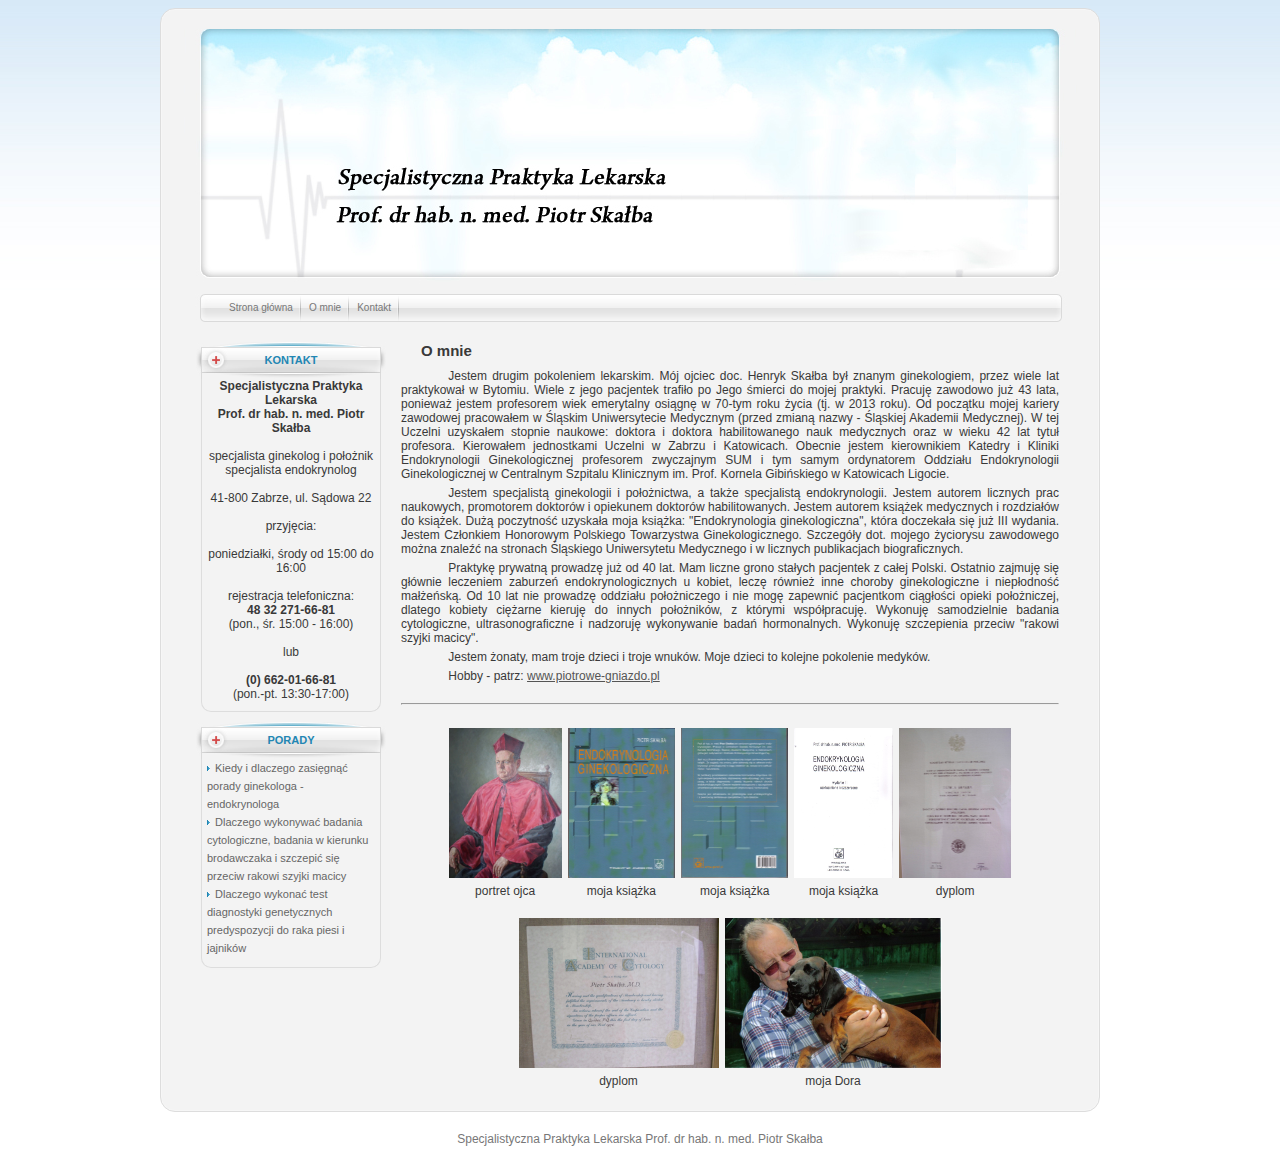
==== about.html @ 867ceb58 "likwidacja zbędnych stron" ====
<!DOCTYPE html>
<html>
<head>
	<meta charset="UTF-8">
	<link type="text/css" rel="stylesheet" href="css/style.css"/>
	<title>Specjalistyczna Praktyka Lekarska Prof. dr hab. n. med. Piotr Skałba</title>
</head>
<body>
	<div id="wrapper">
		<div id="container">
			<div id="header"></div>
			<div id="navigation">
				<ul>
					<li><a href="index.html">Strona główna</a></li>
					<li><a href="about.html">O mnie</a></li>
					<li><a href="kontakt.html">Kontakt</a></li>
				</ul>
			</div>
			<div id="content">
				<div class="left">
					<div>
						<h3>Kontakt</h3>
						<strong>Specjalistyczna Praktyka Lekarska
						<br>
						Prof. dr hab. n. med. Piotr Skałba</strong>
						<br><br>
						specjalista ginekolog i położnik specjalista endokrynolog
						<br><br>
						41-800 Zabrze, ul. Sądowa 22
						<br><br>
						przyjęcia:
						<br><br>
						poniedziałki, środy od 15:00 do 16:00
						<br><br>
						rejestracja telefoniczna:<br>
						<strong>48 32 271-66-81</strong>
						<br>
						(pon., śr. 15:00 - 16:00)
						<br><br>
						lub
						<br><br>
						<strong>(0) 662-01-66-81</strong>
						<br>
						(pon.-pt. 13:30-17:00)
					</div>
					<div style="margin-top: 10px;">
						<h3>Porady</h3>
							<ul class="porady">
								<li><a href="porady/1.html">Kiedy i dlaczego zasięgnąć porady ginekologa - endokrynologa</a></li>
								<li><a href="porady/2.html">Dlaczego wykonywać badania cytologiczne, badania w kierunku brodawczaka i szczepić się przeciw rakowi szyjki macicy</a></li>
								<li><a href="porady/3.html">Dlaczego wykonać test diagnostyki genetycznych predyspozycji do raka piesi i jajników</a></li>
							</ul>
					</div>
				</div>
				<div class="right">
					<div>
						<div style="margin: 0 20px 10px; font-size: 15px;"><strong>O mnie</strong></div>
						<p>Jestem drugim pokoleniem lekarskim. Mój ojciec doc. Henryk Skałba był znanym ginekologiem, przez wiele lat praktykował w Bytomiu. Wiele z jego pacjentek trafiło po Jego śmierci do mojej praktyki. Pracuję zawodowo już 43 lata, ponieważ jestem profesorem wiek emerytalny osiągnę w 70-tym roku życia (tj. w 2013 roku). Od początku mojej kariery zawodowej pracowałem w Śląskim Uniwersytecie Medycznym (przed zmianą nazwy - Śląskiej Akademii Medycznej). W tej Uczelni uzyskałem stopnie naukowe: doktora i doktora habilitowanego nauk medycznych oraz w wieku 42 lat tytuł profesora. Kierowałem jednostkami Uczelni w Zabrzu i Katowicach. Obecnie jestem kierownikiem Katedry i Kliniki Endokrynologii Ginekologicznej profesorem zwyczajnym SUM i tym samym ordynatorem Oddziału Endokrynologii Ginekologicznej  w Centralnym Szpitalu Klinicznym im. Prof. Kornela Gibińskiego w Katowicach Ligocie.</p>
						<p>Jestem specjalistą ginekologii i położnictwa, a także specjalistą endokrynologii.
						Jestem autorem licznych prac naukowych, promotorem doktorów i opiekunem doktorów habilitowanych. Jestem autorem książek medycznych i rozdziałów do książek. Dużą poczytność uzyskała moja książka: "Endokrynologia ginekologiczna", która doczekała się już III wydania. Jestem Członkiem Honorowym Polskiego Towarzystwa Ginekologicznego. Szczegóły dot. mojego życiorysu zawodowego można znaleźć na stronach Śląskiego Uniwersytetu Medycznego i w licznych publikacjach biograficznych.</p>
						<p>Praktykę prywatną prowadzę już od 40 lat. Mam liczne grono stałych pacjentek z całej Polski. Ostatnio zajmuję się głównie leczeniem zaburzeń endokrynologicznych u kobiet, leczę również inne choroby ginekologiczne i niepłodność małżeńską. Od 10 lat nie prowadzę oddziału położniczego i nie mogę zapewnić pacjentkom ciągłości opieki położniczej, dlatego kobiety ciężarne kieruję do innych położników, z którymi współpracuję. Wykonuję samodzielnie badania cytologiczne, ultrasonograficzne i nadzoruję wykonywanie badań hormonalnych. Wykonuję szczepienia przeciw "rakowi szyjki macicy".</p>
						<p>Jestem żonaty, mam troje dzieci i troje wnuków. Moje dzieci to kolejne pokolenie medyków.</p>
						<p>Hobby - patrz: <a href="http://piotrowe-gniazdo.pl">www.piotrowe-gniazdo.pl</a></p>
						<br>
						<hr />
						<br>
						<table border="0" align="center" cellpadding="0" cellspacing="3" style="text-align: center;">
							<tbody>
							<tr>
							<td><a target="_blank" href="img/im02.jpg"><img border="0" width="113" src="img/im02.jpg" height="150" /></a></td>
							<td></td>
							<td><a target="_blank" href="img/im03.jpg"><img border="0" height="150" src="img/im03.jpg" /></a></td>
							<td></td>
							<td><a target="_blank" href="img/im04.jpg"><img border="0" height="150" src="img/im04.jpg" /></a></td>
							<td></td>
							<td><a target="_blank" href="img/im05.jpg"><img border="0" height="150" src="img/im05.jpg" /></a></td>
							<td></td>
							<td><a target="_blank" href="img/im06.jpg"><img border="0" height="150" src="img/im06.jpg" /></a></td>
							</tr>
							<tr>
							<td>portret ojca</td>
							<td>  </td>
							<td>moja książka</td>
							<td>  </td>
							<td>moja książka</td>
							<td>  </td>
							<td>moja książka</td>
							<td>  </td>
							<td>dyplom</td>
							</tr>
							</tbody>
							</table>
							<br>
							<table border="0" align="center" cellpadding="0" cellspacing="3">
							<tbody>
							<tr align="center">
							<td><a target="_blank" href="img/im07.jpg"><img border="0" src="img/im07.jpg" height="150" /></a></td>
							<td></td>
							<td><a target="_blank" href="img/im08.jpg"><img border="0" width="217" src="img/im08.jpg" height="150" /></a></td>
							</tr>
							<tr align="center">
							<td>dyplom</td>
							<td>  </td>
							<td>moja Dora</td>
							</tr>
							</tbody>
							</table>
					</div>
				</div>
				<br style="clear:both;"/>
			</div>
		</div>
		<div id="footer">
			Specjalistyczna Praktyka Lekarska Prof. dr hab. n. med. Piotr Skałba
			</div>
	</div>
</body>
</html>
---- css/style.css ----
body {
	background: url(../img/bodybg.jpg) repeat-x #FFF;
	font: 12px Helvetica Neue,Helvetica,Arial,sans-serif;
	color: #393939;
}

ul {
    list-style: outside none none;
	margin: 0;
}

a:link, a:visited {
    text-decoration: underline;
    font-weight: normal;
    color: #555;
}

a:hover {
	text-decoration: none;
	font-weight: normal;
	color: #333;
}

#wrapper {
	width: 960px;
	margin: 0 auto;
}

#container {
	padding: 20px;
	background: #F3F3F3;
	border-radius: 15px;
	border: 1px solid #DDD;
	box-shadow: 0 0 2px #FFF inset;
	text-align: center;
	width: 898px;
}

#header {
	background: url(../img/header.jpg) scroll no-repeat center center;
	height: 262px;
	width: 898px;
	display: inline-block;
}

#navigation {
    text-align: center;
    margin: 0px auto;
    padding: 0px;
    background: url("../img/menu.jpg") no-repeat scroll center top transparent;
    width: 898px;
    height: 28px;
}

#navigation li {
	float: left;
	margin: 0;
	padding: 0;
	height: 28px;
	background: url(../img/menu_li.jpg) top right no-repeat;
}

#navigation li a {
    font-size: 10px;
    float: left;
    display: block;
    line-height: 28px;
    padding: 0px 8px;
    color: #777;
    text-decoration: none;
    font-weight: normal;
}

#content {
	padding: 20px 20px 0;
}

#content .left {
	width: 200px;
	text-align: center;
}

#content .left > div {
	padding: 0 0 10px;
	margin: 0px;
	border-left: 1px solid #DDD;
	border-right: 1px solid #DDD;
	border-bottom: 1px solid #DDD;
	border-radius: 0 0 10px 10px;
	width: 178px;
}

#content .left h3 {
	color: #2286B3;
    font-size: 11px;
    text-align: center;
    height: 37px;
    width: 200px;
    text-decoration: none;
    padding: 0px;
    background: url("../img/h3.jpg") no-repeat scroll center top #F3F3F3;
    font-weight: bold;
    line-height: 37px;
    margin: 0px;
	margin-left: -11px;
    text-transform: uppercase;
}

#content .right {
	width: 658px;
	display: inline-block;
	text-align: justify;
}

#content .right p {
	text-indent: 35.5pt;
	margin: 5px 0 0;
}

#footer {
	margin: 0 auto;
	padding: 20px 0;
	color: #777;
	text-align: center;
}

.left {
	float: left;
}

.right {
	float: right;
}

.porady {
	text-align: left;
	padding: 0 5px;
}

.porady a {
	line-height: 18px;
	padding: 0px 0px 0px 8px;
	text-decoration: none;
	color: #666;
	font-weight: normal;
	font-size: 11px;
	background: url("../img/menu_row.jpg") no-repeat scroll left center transparent;
	margin: 0px;
	height: 18px;
}
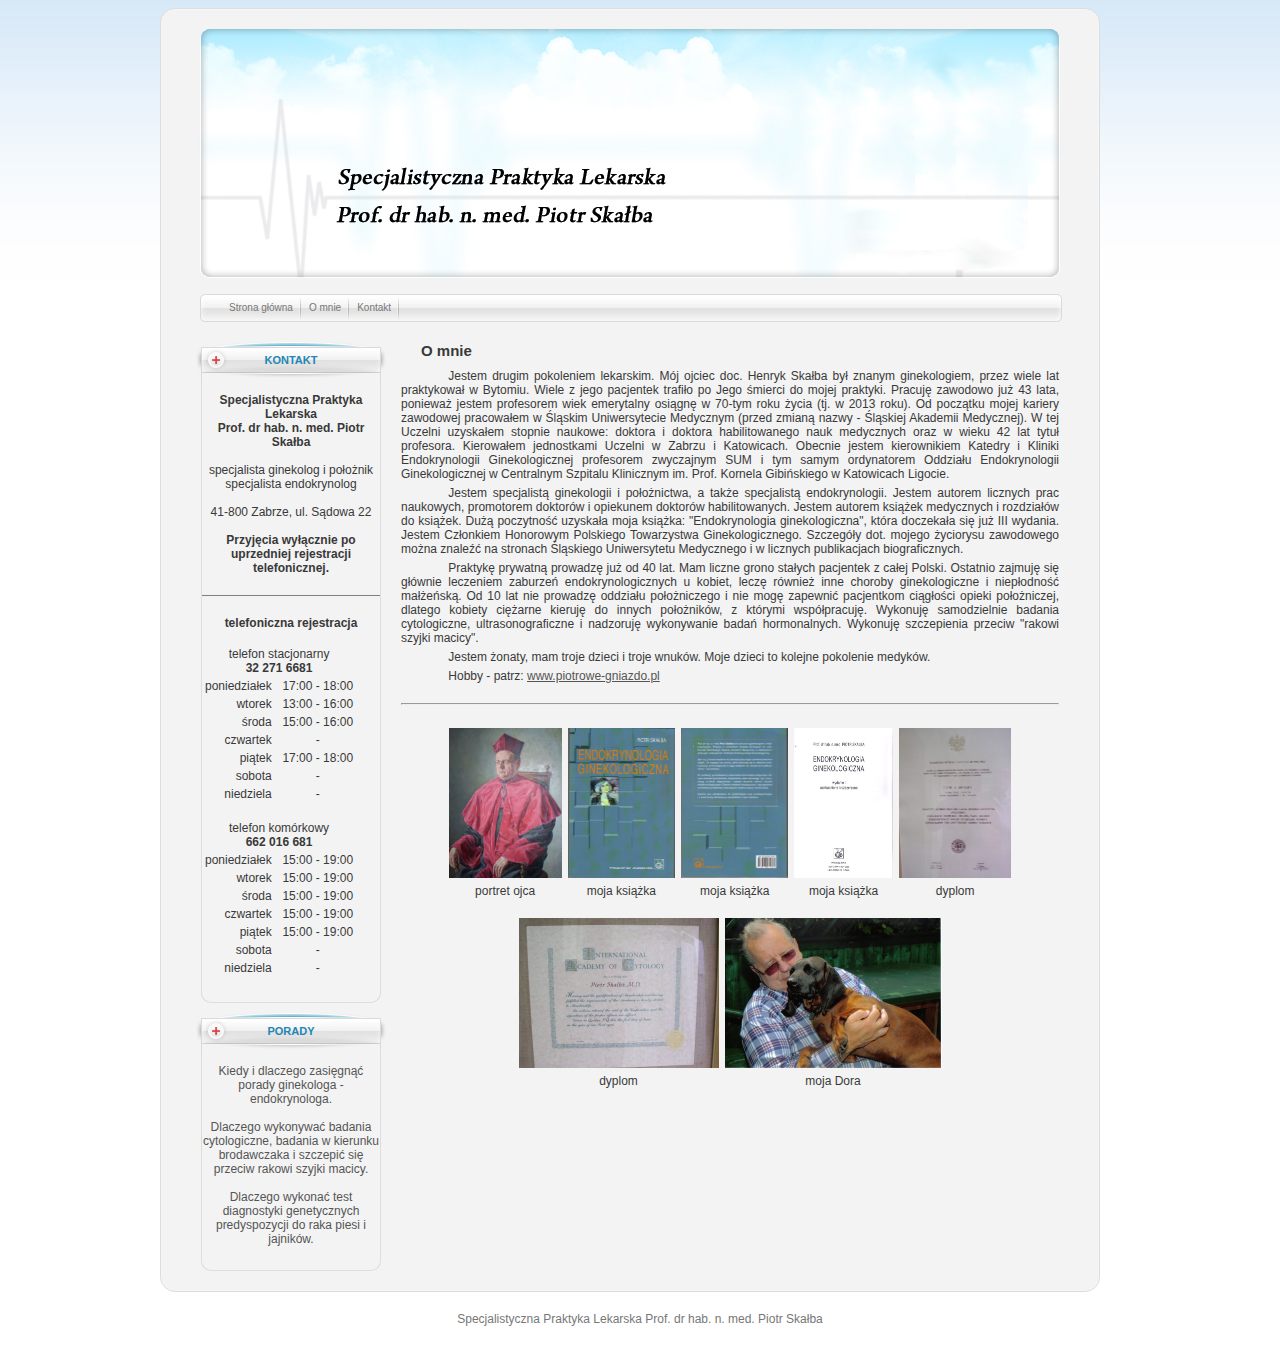
==== commit a933622c: "poprawki w lewej kolumnie" ====
--- a/about.html
+++ b/about.html
@@ -20,36 +20,51 @@
 				<div class="left">
 					<div>
 						<h3>Kontakt</h3>
+						<br />
 						<strong>Specjalistyczna Praktyka Lekarska
-						<br>
+						<br />
 						Prof. dr hab. n. med. Piotr Skałba</strong>
-						<br><br>
-						specjalista ginekolog i położnik specjalista endokrynolog
-						<br><br>
+						<br /><br />
+						specjalista ginekolog i położnik<br />specjalista endokrynolog
+						<br /><br />
 						41-800 Zabrze, ul. Sądowa 22
 						<br><br>
-						przyjęcia:
-						<br><br>
-						poniedziałki, środy od 15:00 do 16:00
-						<br><br>
-						rejestracja telefoniczna:<br>
-						<strong>48 32 271-66-81</strong>
-						<br>
-						(pon., śr. 15:00 - 16:00)
-						<br><br>
-						lub
-						<br><br>
-						<strong>(0) 662-01-66-81</strong>
-						<br>
-						(pon.-pt. 13:30-17:00)
+						<strong>Przyjęcia wyłącznie po uprzedniej rejestracji telefonicznej.</strong>
+						<br /><br />
+					<hr size="1" noshade="noshade" style="color: #ccc"/>
+					<br />
+					<strong>telefoniczna rejestracja</strong>
+					<br /><br />
+					<table>
+						<tr><td colspan="2"><center>telefon stacjonarny<br /><strong>32 271 6681</strong></center></td></tr>
+						<tr><td align="right">poniedziałek &nbsp;</td><td>17:00 - 18:00</td></tr>
+						<tr><td align="right">wtorek &nbsp;</td><td>13:00 - 16:00</td></tr>
+						<tr><td align="right">środa &nbsp;</td><td>15:00 - 16:00</td></tr>
+						<tr><td align="right">czwartek &nbsp;</td><td align="center">-</td></tr>
+						<tr><td align="right">piątek &nbsp;</td><td>17:00 - 18:00</td></tr>
+						<tr><td align="right">sobota &nbsp;</td><td align="center">-</td></tr>
+						<tr><td align="right">niedziela &nbsp;</td><td align="center">-</td></tr>
+					</table>
+					<br />
+					<table>
+						<tr><td colspan="2"><center>telefon komórkowy<br /><strong>662 016 681</strong></center></td></tr>
+						<tr><td align="right">poniedziałek &nbsp;</td><td>15:00 - 19:00</td></tr>
+						<tr><td align="right">wtorek &nbsp;</td><td>15:00 - 19:00</td></tr>
+						<tr><td align="right">środa &nbsp;</td><td>15:00 - 19:00</td></tr>
+						<tr><td align="right">czwartek &nbsp;</td><td>15:00 - 19:00</td></tr>
+						<tr><td align="right">piątek &nbsp;</td><td>15:00 - 19:00</td></tr>
+						<tr><td align="right">sobota &nbsp;</td><td align="center">-</td></tr>
+						<tr><td align="right">niedziela &nbsp;</td><td align="center">-</td></tr>
+					</table>
+					<br />
 					</div>
 					<div style="margin-top: 10px;">
 						<h3>Porady</h3>
-							<ul class="porady">
-								<li><a href="porady/1.html">Kiedy i dlaczego zasięgnąć porady ginekologa - endokrynologa</a></li>
-								<li><a href="porady/2.html">Dlaczego wykonywać badania cytologiczne, badania w kierunku brodawczaka i szczepić się przeciw rakowi szyjki macicy</a></li>
-								<li><a href="porady/3.html">Dlaczego wykonać test diagnostyki genetycznych predyspozycji do raka piesi i jajników</a></li>
-							</ul>
+						<br />
+						<a href="porady/1.html" style="text-decoration: none">Kiedy i dlaczego zasięgnąć porady ginekologa - endokrynologa.</a><br /><br />
+						<a href="porady/2.html" style="text-decoration: none">Dlaczego wykonywać badania cytologiczne, badania w kierunku brodawczaka i szczepić się przeciw rakowi szyjki macicy.</a><br /><br />
+						<a href="porady/3.html" style="text-decoration: none">Dlaczego wykonać test diagnostyki genetycznych predyspozycji do raka piesi i jajników.</a><br />
+						<br />
 					</div>
 				</div>
 				<div class="right">
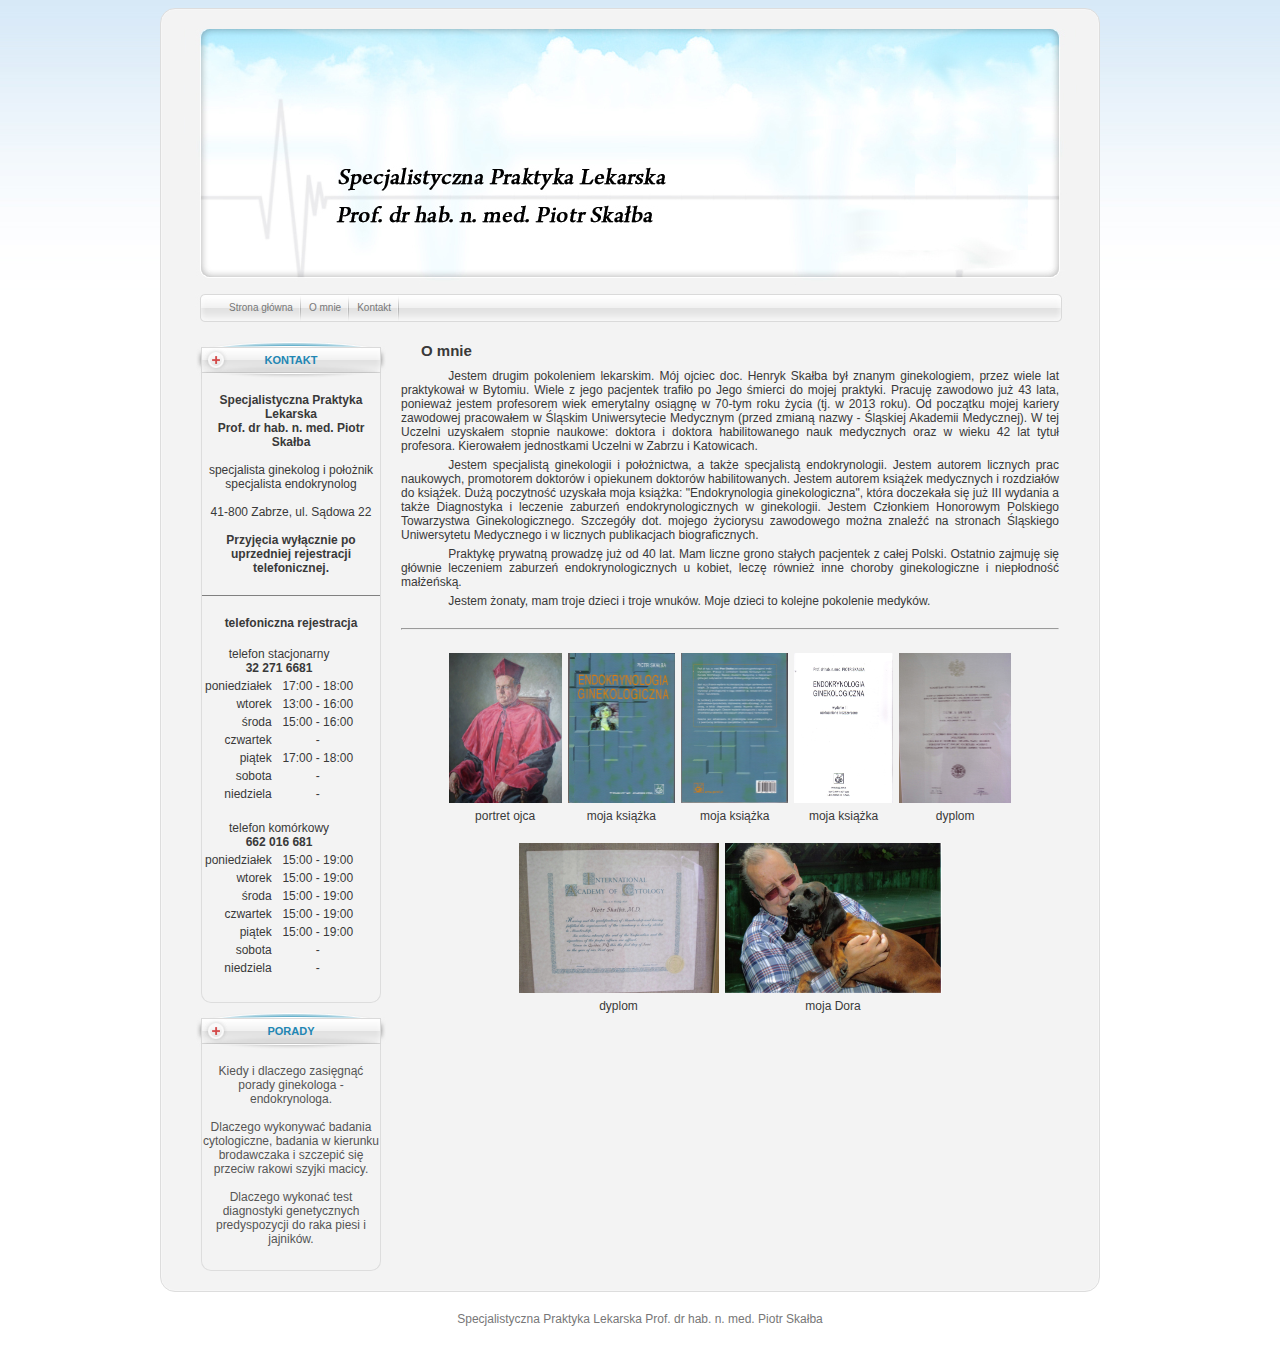
==== commit 704d35ce: "o mnie - modyfikacja" ====
--- a/about.html
+++ b/about.html
@@ -70,12 +70,10 @@
 				<div class="right">
 					<div>
 						<div style="margin: 0 20px 10px; font-size: 15px;"><strong>O mnie</strong></div>
-						<p>Jestem drugim pokoleniem lekarskim. Mój ojciec doc. Henryk Skałba był znanym ginekologiem, przez wiele lat praktykował w Bytomiu. Wiele z jego pacjentek trafiło po Jego śmierci do mojej praktyki. Pracuję zawodowo już 43 lata, ponieważ jestem profesorem wiek emerytalny osiągnę w 70-tym roku życia (tj. w 2013 roku). Od początku mojej kariery zawodowej pracowałem w Śląskim Uniwersytecie Medycznym (przed zmianą nazwy - Śląskiej Akademii Medycznej). W tej Uczelni uzyskałem stopnie naukowe: doktora i doktora habilitowanego nauk medycznych oraz w wieku 42 lat tytuł profesora. Kierowałem jednostkami Uczelni w Zabrzu i Katowicach. Obecnie jestem kierownikiem Katedry i Kliniki Endokrynologii Ginekologicznej profesorem zwyczajnym SUM i tym samym ordynatorem Oddziału Endokrynologii Ginekologicznej  w Centralnym Szpitalu Klinicznym im. Prof. Kornela Gibińskiego w Katowicach Ligocie.</p>
-						<p>Jestem specjalistą ginekologii i położnictwa, a także specjalistą endokrynologii.
-						Jestem autorem licznych prac naukowych, promotorem doktorów i opiekunem doktorów habilitowanych. Jestem autorem książek medycznych i rozdziałów do książek. Dużą poczytność uzyskała moja książka: "Endokrynologia ginekologiczna", która doczekała się już III wydania. Jestem Członkiem Honorowym Polskiego Towarzystwa Ginekologicznego. Szczegóły dot. mojego życiorysu zawodowego można znaleźć na stronach Śląskiego Uniwersytetu Medycznego i w licznych publikacjach biograficznych.</p>
-						<p>Praktykę prywatną prowadzę już od 40 lat. Mam liczne grono stałych pacjentek z całej Polski. Ostatnio zajmuję się głównie leczeniem zaburzeń endokrynologicznych u kobiet, leczę również inne choroby ginekologiczne i niepłodność małżeńską. Od 10 lat nie prowadzę oddziału położniczego i nie mogę zapewnić pacjentkom ciągłości opieki położniczej, dlatego kobiety ciężarne kieruję do innych położników, z którymi współpracuję. Wykonuję samodzielnie badania cytologiczne, ultrasonograficzne i nadzoruję wykonywanie badań hormonalnych. Wykonuję szczepienia przeciw "rakowi szyjki macicy".</p>
+						<p>Jestem drugim pokoleniem lekarskim. Mój ojciec doc. Henryk Skałba był znanym ginekologiem, przez wiele lat praktykował w Bytomiu. Wiele z jego pacjentek trafiło po Jego śmierci do mojej praktyki. Pracuję zawodowo już 43 lata, ponieważ jestem profesorem wiek emerytalny osiągnę w 70-tym roku życia (tj. w 2013 roku). Od początku mojej kariery zawodowej pracowałem w Śląskim Uniwersytecie Medycznym (przed zmianą nazwy - Śląskiej Akademii Medycznej). W tej Uczelni uzyskałem stopnie naukowe: doktora i doktora habilitowanego nauk medycznych oraz w wieku 42 lat tytuł profesora. Kierowałem jednostkami Uczelni w Zabrzu i Katowicach.</p>
+						<p>Jestem specjalistą ginekologii i położnictwa, a także specjalistą endokrynologii. Jestem autorem licznych prac naukowych, promotorem doktorów i opiekunem doktorów habilitowanych. Jestem autorem książek medycznych i rozdziałów do książek. Dużą poczytność uzyskała moja książka: "Endokrynologia ginekologiczna", która doczekała się już III wydania a także Diagnostyka i leczenie zaburzeń endokrynologicznych w ginekologii. Jestem Członkiem Honorowym Polskiego Towarzystwa Ginekologicznego. Szczegóły dot. mojego życiorysu zawodowego można znaleźć na stronach Śląskiego Uniwersytetu Medycznego i w licznych publikacjach biograficznych.</p>
+						<p>Praktykę prywatną prowadzę już od 40 lat. Mam liczne grono stałych pacjentek z całej Polski. Ostatnio zajmuję się głównie leczeniem zaburzeń endokrynologicznych u kobiet, leczę również inne choroby ginekologiczne i niepłodność małżeńską.</p>
 						<p>Jestem żonaty, mam troje dzieci i troje wnuków. Moje dzieci to kolejne pokolenie medyków.</p>
-						<p>Hobby - patrz: <a href="http://piotrowe-gniazdo.pl">www.piotrowe-gniazdo.pl</a></p>
 						<br>
 						<hr />
 						<br>
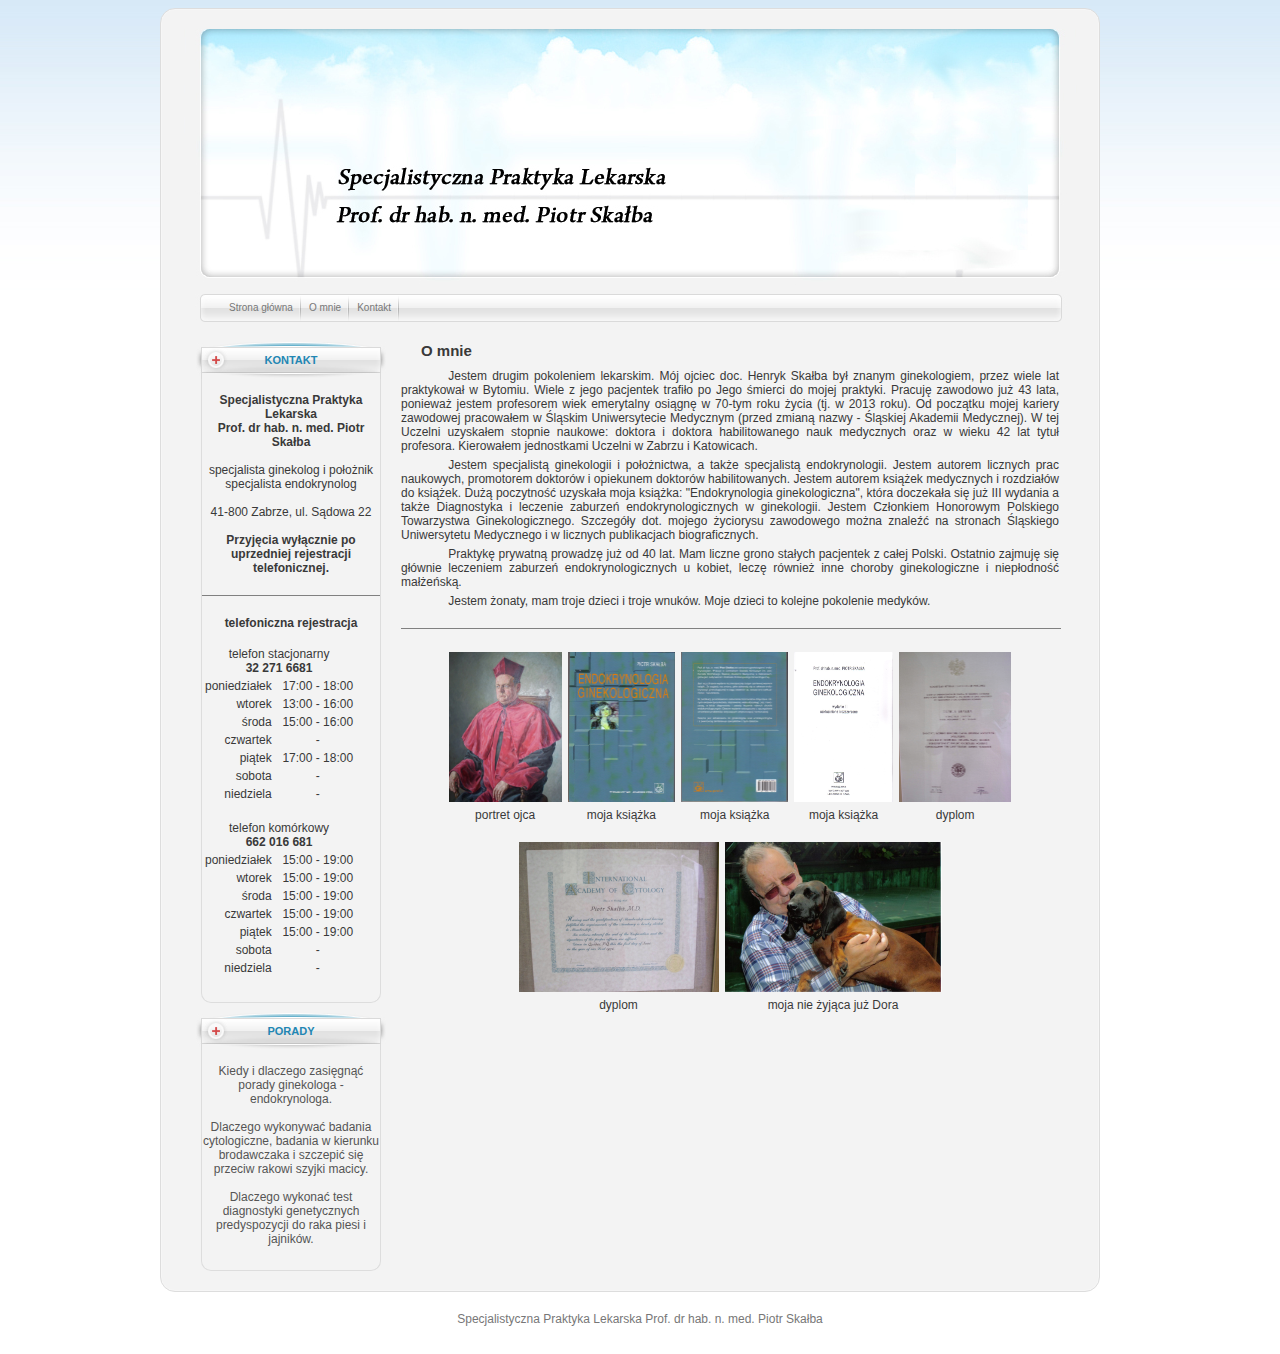
==== commit 7a1ee57f: "moja nie żyjąca już Dora" ====
--- a/about.html
+++ b/about.html
@@ -75,7 +75,7 @@
 						<p>Praktykę prywatną prowadzę już od 40 lat. Mam liczne grono stałych pacjentek z całej Polski. Ostatnio zajmuję się głównie leczeniem zaburzeń endokrynologicznych u kobiet, leczę również inne choroby ginekologiczne i niepłodność małżeńską.</p>
 						<p>Jestem żonaty, mam troje dzieci i troje wnuków. Moje dzieci to kolejne pokolenie medyków.</p>
 						<br>
-						<hr />
+						<hr size="1" noshade="noshade" width="100%" style="color: #ccc"/>
 						<br>
 						<table border="0" align="center" cellpadding="0" cellspacing="3" style="text-align: center;">
 							<tbody>
@@ -114,7 +114,7 @@
 							<tr align="center">
 							<td>dyplom</td>
 							<td>  </td>
-							<td>moja Dora</td>
+							<td>moja nie żyjąca już Dora</td>
 							</tr>
 							</tbody>
 							</table>
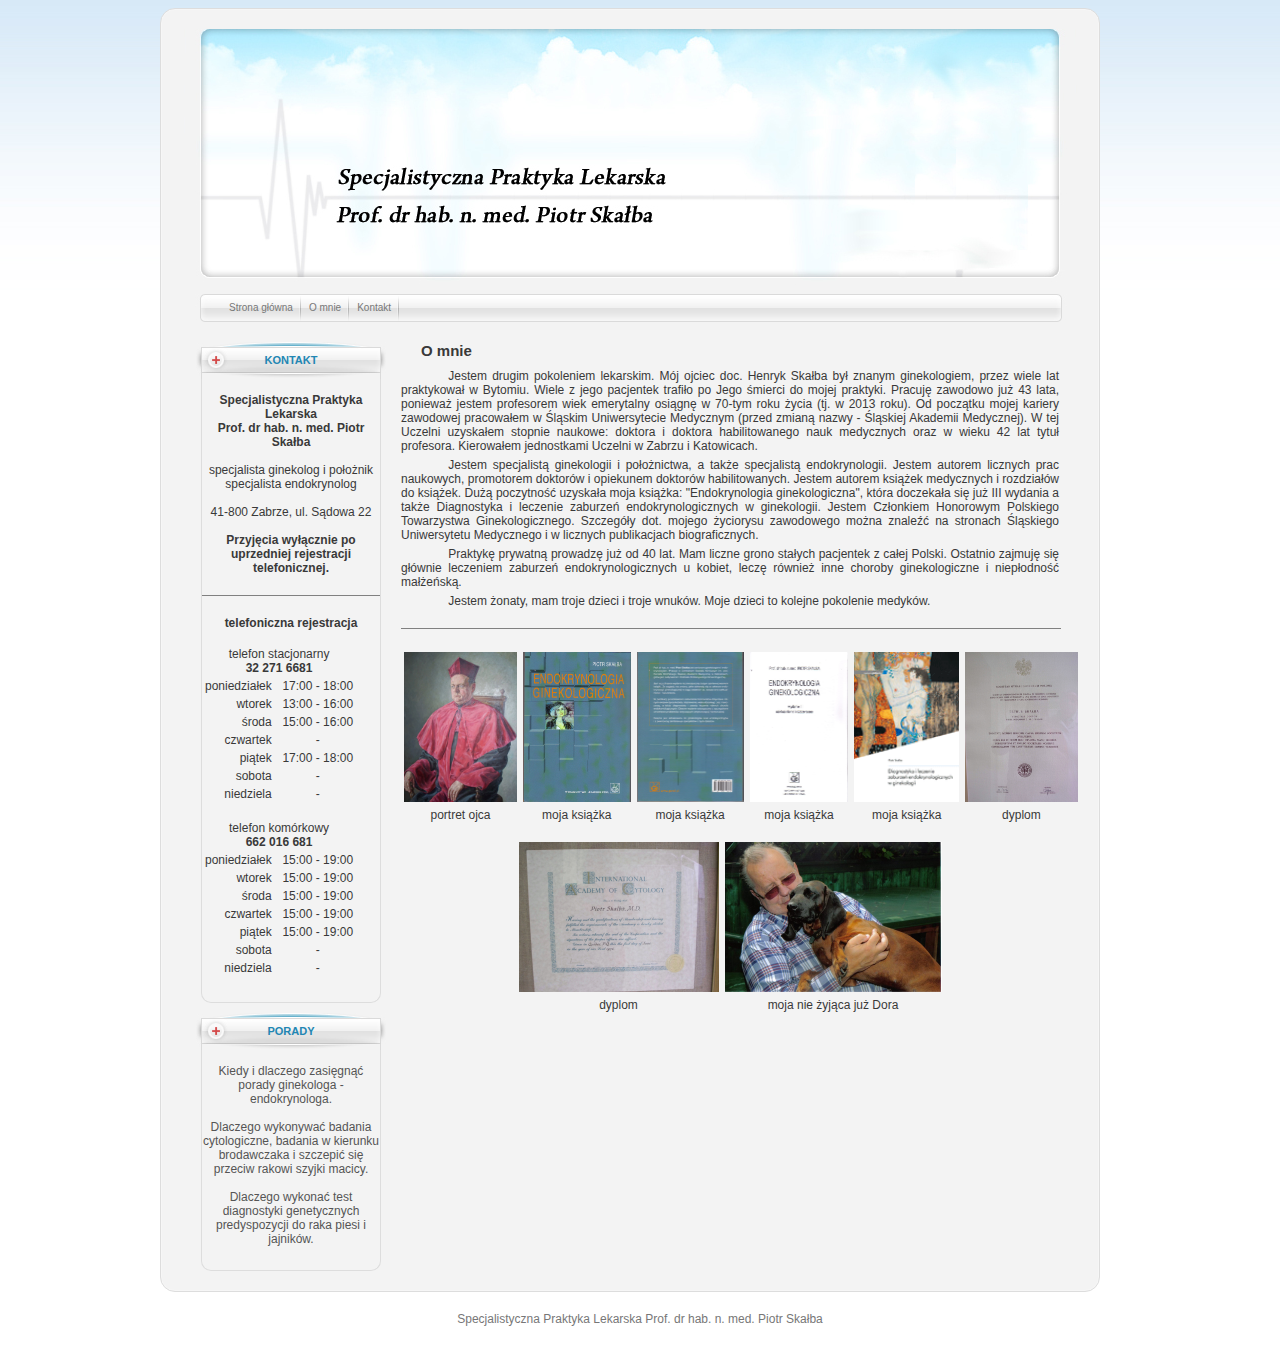
==== commit cb7ee3b7: "moja książka" ====
--- a/about.html
+++ b/about.html
@@ -88,10 +88,14 @@
 							<td></td>
 							<td><a target="_blank" href="img/im05.jpg"><img border="0" height="150" src="img/im05.jpg" /></a></td>
 							<td></td>
+							<td><a target="_blank" href="img/90128.gif"><img border="0" height="150" src="img/90128.gif" /></a></td>
+							<td></td>
 							<td><a target="_blank" href="img/im06.jpg"><img border="0" height="150" src="img/im06.jpg" /></a></td>
 							</tr>
 							<tr>
 							<td>portret ojca</td>
+							<td>  </td>
+							<td>moja książka</td>
 							<td>  </td>
 							<td>moja książka</td>
 							<td>  </td>
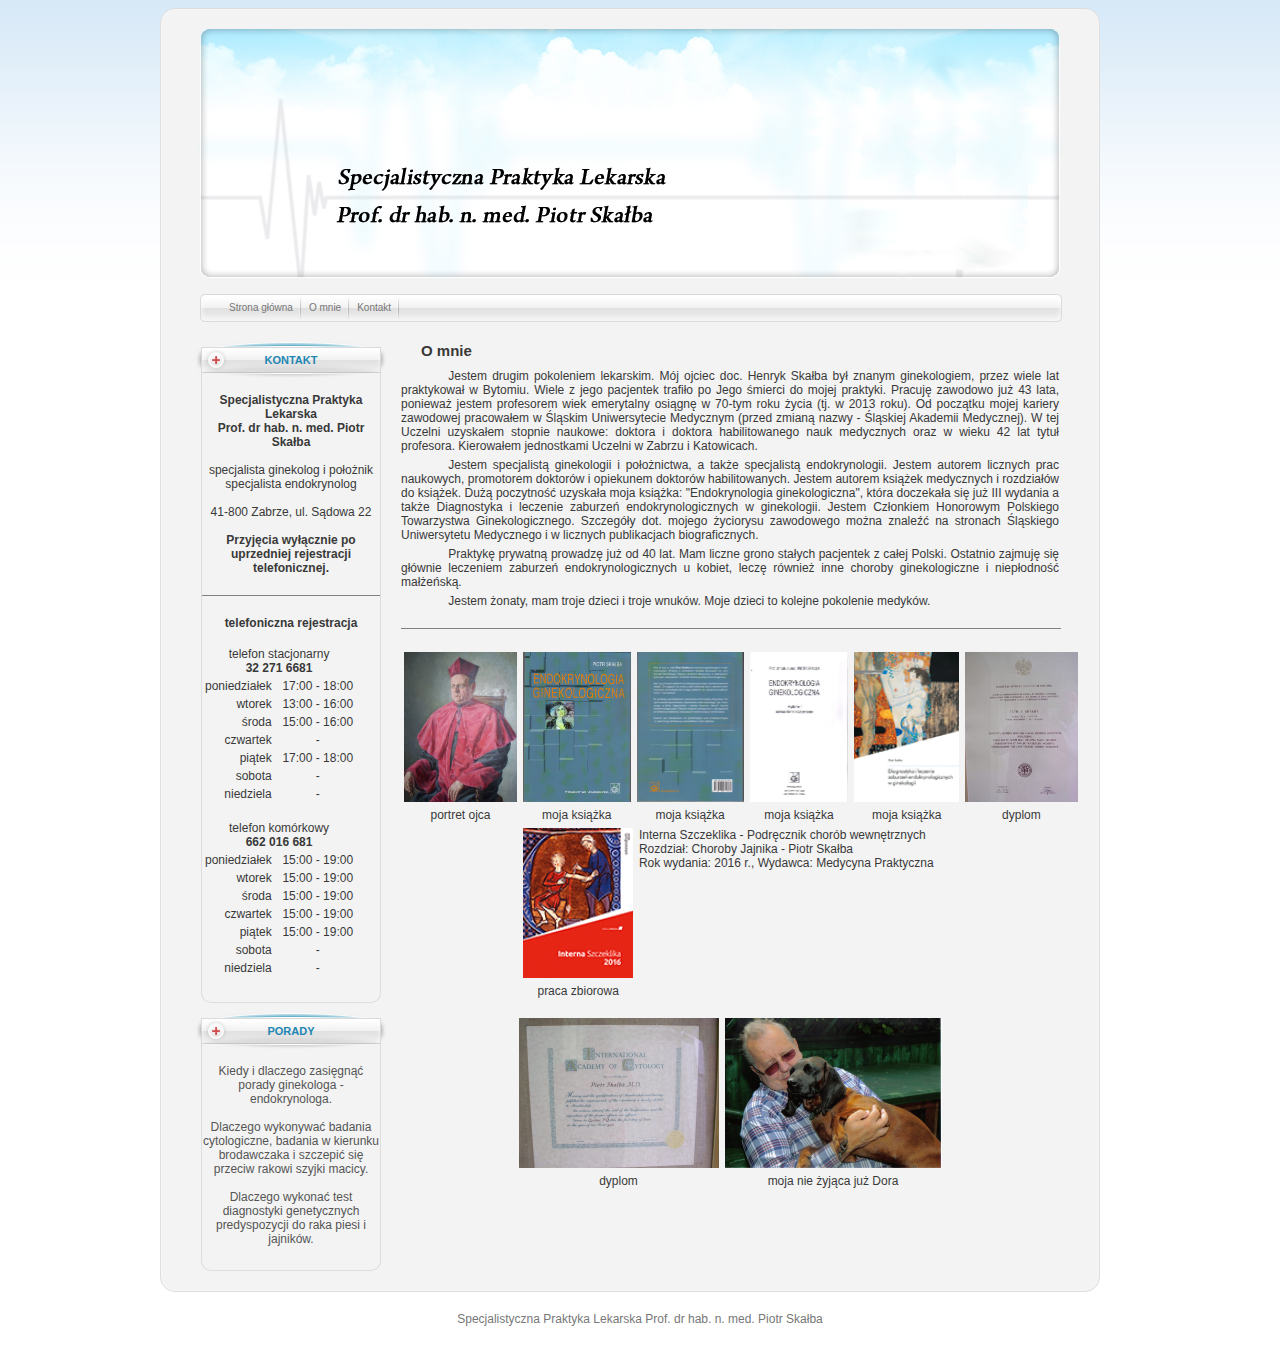
==== commit b96ed1d5: "moje książki" ====
--- a/about.html
+++ b/about.html
@@ -88,7 +88,7 @@
 							<td></td>
 							<td><a target="_blank" href="img/im05.jpg"><img border="0" height="150" src="img/im05.jpg" /></a></td>
 							<td></td>
-							<td><a target="_blank" href="img/90128.gif"><img border="0" height="150" src="img/90128.gif" /></a></td>
+							<td><a target="_blank" href="http://www.mp.pl/ksiegarnia/info.php?id=9531"><img border="0" height="150" src="img/90128.gif" /></a></td>
 							<td></td>
 							<td><a target="_blank" href="img/im06.jpg"><img border="0" height="150" src="img/im06.jpg" /></a></td>
 							</tr>
@@ -107,6 +107,20 @@
 							</tr>
 							</tbody>
 							</table>
+						<table border="0" align="center" cellpadding="0" cellspacing="3" style="text-align: center;">
+							<tbody>
+							<tr>
+							<td><a target="_blank" href="http://www.mp.pl/ksiegarnia/info.php?id=10011"><img border="0" height="150" src="img/90400.gif" /></a></td>
+							<td></td>
+							<td valign="top" align="left">Interna Szczeklika - Podręcznik chorób wewnętrznych<br />Rozdział: Choroby Jajnika - Piotr Skałba<br />Rok wydania: 2016 r., Wydawca: Medycyna Praktyczna</td>
+							<td></td>
+							<tr>
+							<td>praca zbiorowa</td>
+							<td>  </td>
+							</tr>
+							</tbody>
+							</table>
+
 							<br>
 							<table border="0" align="center" cellpadding="0" cellspacing="3">
 							<tbody>
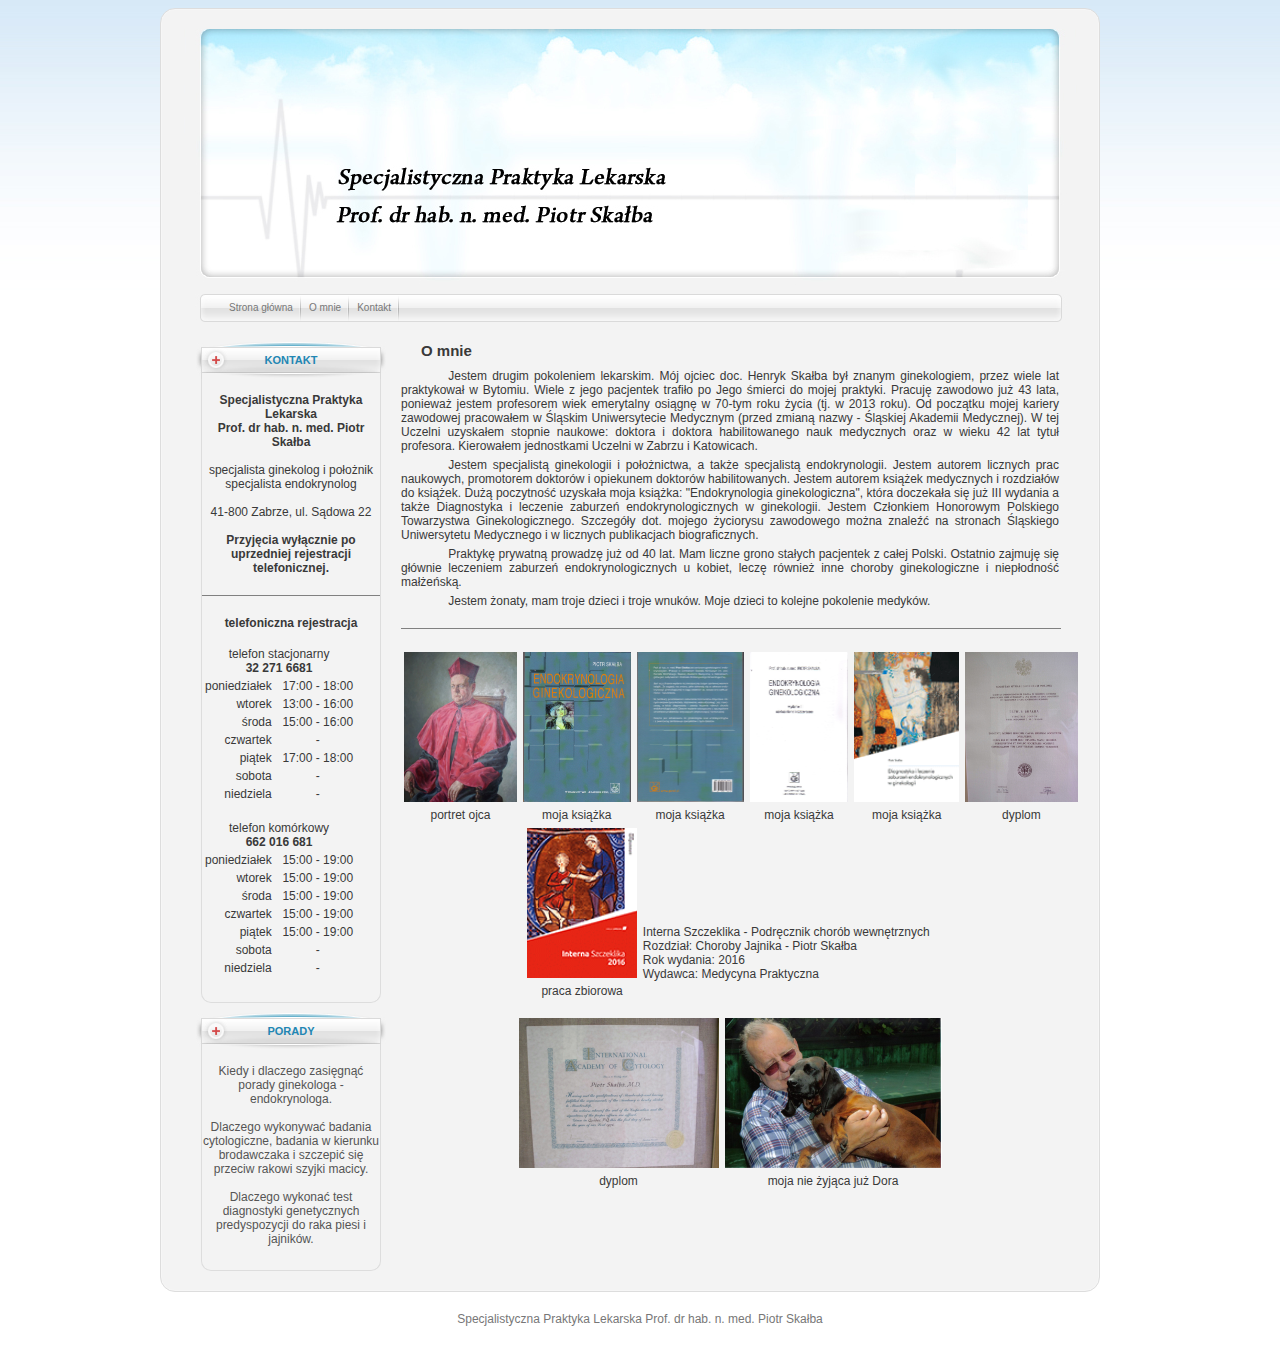
==== commit 09d37687: "moje książki" ====
--- a/about.html
+++ b/about.html
@@ -112,7 +112,7 @@
 							<tr>
 							<td><a target="_blank" href="http://www.mp.pl/ksiegarnia/info.php?id=10011"><img border="0" height="150" src="img/90400.gif" /></a></td>
 							<td></td>
-							<td valign="top" align="left">Interna Szczeklika - Podręcznik chorób wewnętrznych<br />Rozdział: Choroby Jajnika - Piotr Skałba<br />Rok wydania: 2016 r., Wydawca: Medycyna Praktyczna</td>
+							<td valign="bottom" align="left">Interna Szczeklika - Podręcznik chorób wewnętrznych<br />Rozdział: Choroby Jajnika - Piotr Skałba<br />Rok wydania: 2016<br />Wydawca: Medycyna Praktyczna</td>
 							<td></td>
 							<tr>
 							<td>praca zbiorowa</td>
